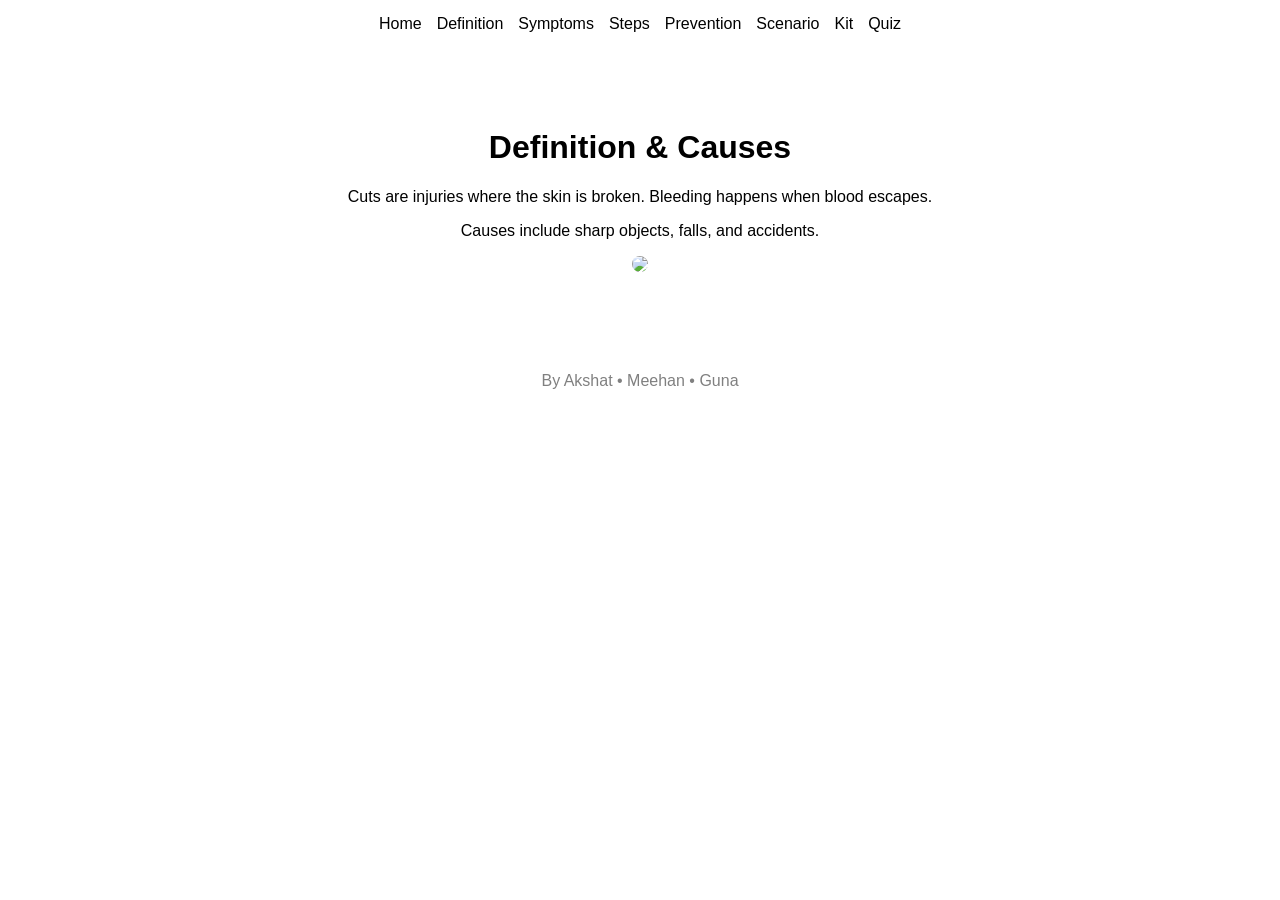
==== definition.html @ 6278dd62 "Add files via upload" ====
<!DOCTYPE html>
<html>
<head>
<title>Definition & Causes</title>
<link rel="stylesheet" href="style.css">
</head>

<body>

<nav>
<a href="index.html">Home</a>
<a href="definition.html">Definition</a>
<a href="symptoms.html">Symptoms</a>
<a href="steps.html">Steps</a>
<a href="prevention.html">Prevention</a>
<a href="scenario.html">Scenario</a>
<a href="kit.html">Kit</a>
<a href="quiz.html">Quiz</a>
</nav>

<div class="section">
<h1>Definition & Causes</h1>
<p>Cuts are injuries where the skin is broken. Bleeding happens when blood escapes.</p>
<p>Causes include sharp objects, falls, and accidents.</p>
<img src="https://images.unsplash.com/photo-1603398938378-e54eab446dde">
</div>

<footer>
<p>By Akshat • Meehan • Guna</p>
</footer>

</body>
</html>
---- style.css ----
body {
    margin: 0;
    font-family: -apple-system, Arial;
    background: white;
    color: black;
}

/* DARK MODE */
.dark {
    background: #111;
    color: white;
}

/* NAV */
nav {
    display: flex;
    justify-content: center;
    gap: 15px;
    padding: 15px;
    flex-wrap: wrap;
}

nav a {
    text-decoration: none;
    color: inherit;
}

/* BUTTON */
button {
    padding: 10px 18px;
    border-radius: 20px;
    border: none;
    background: black;
    color: white;
    cursor: pointer;
}

/* SECTION */
.section {
    padding: 60px 20px;
    text-align: center;
}

/* IMAGE */
img {
    width: 80%;
    max-width: 400px;
    border-radius: 15px;
}

/* FOOTER */
footer {
    text-align: center;
    padding: 20px;
    color: gray;
}
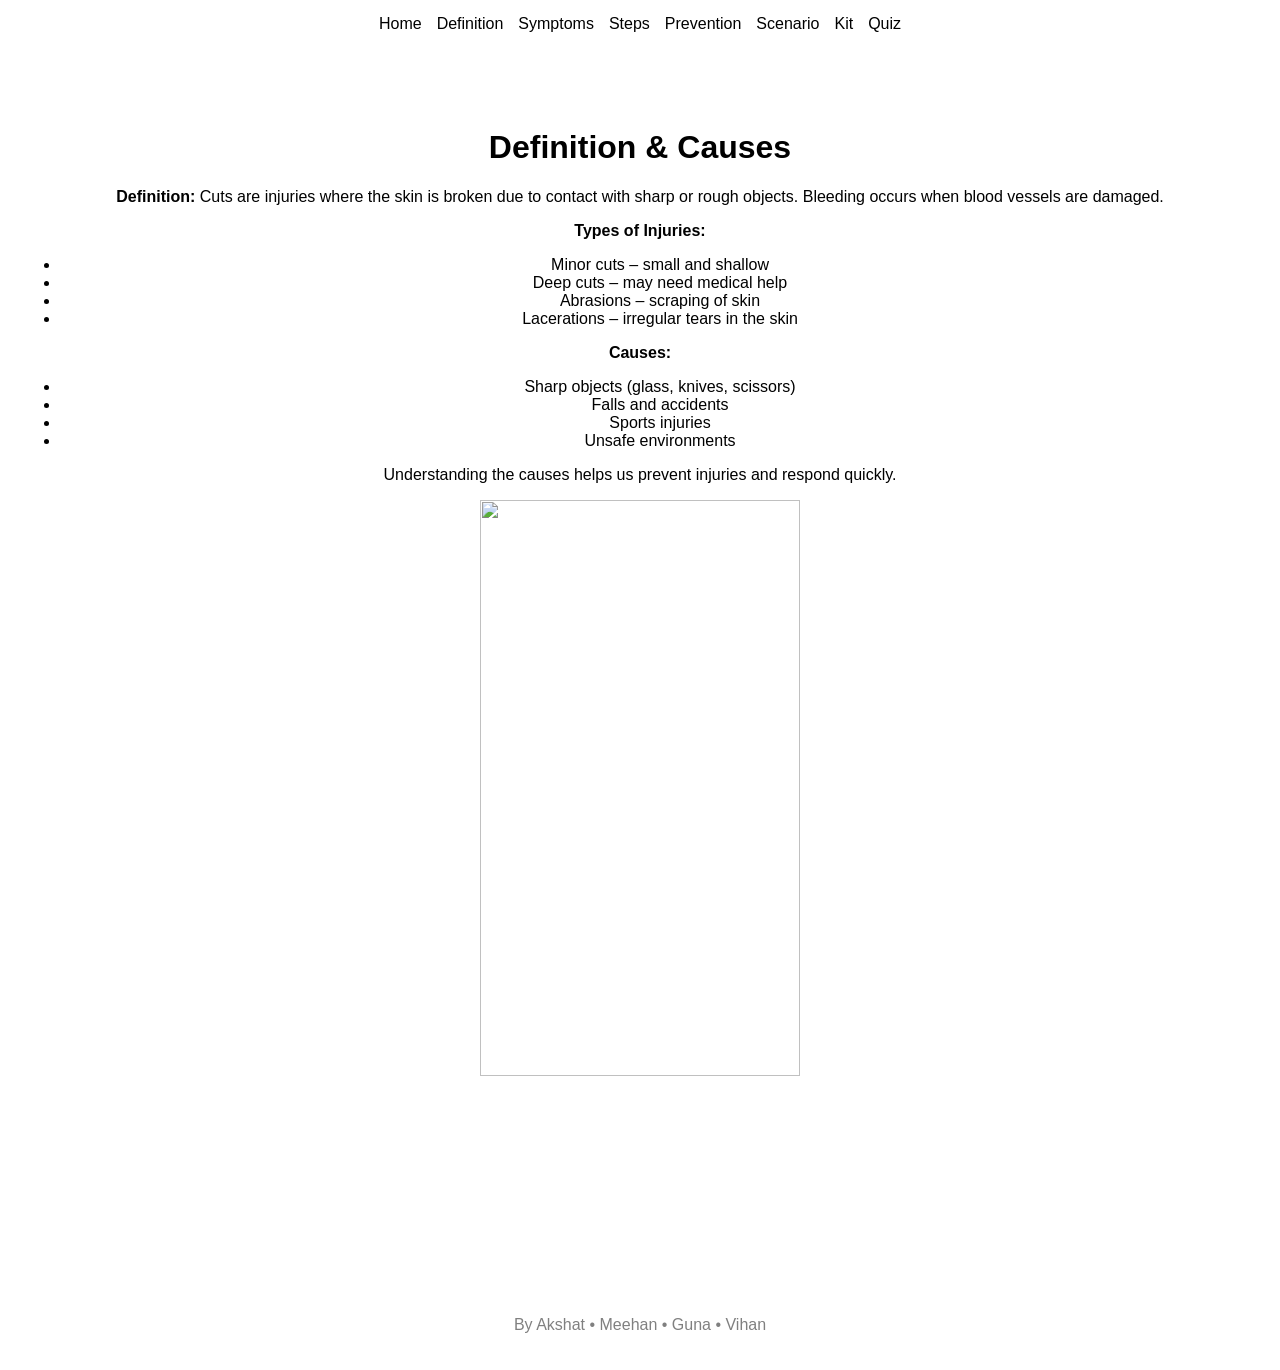
==== commit be1c295f: "Add files via upload" ====
--- a/definition.html
+++ b/definition.html
@@ -1,4 +1,3 @@
-<!DOCTYPE html>
 <html>
 <head>
 <title>Definition & Causes</title>
@@ -20,34 +19,34 @@
 
 <div class="section">
 <h1>Definition & Causes</h1>
-<p>Cuts are injuries where the skin is broken. Bleeding happens when blood escapes.</p>
-<p>Causes include sharp objects, falls, and accidents.</p>
+
+<p><b>Definition:</b> Cuts are injuries where the skin is broken due to contact with sharp or rough objects. Bleeding occurs when blood vessels are damaged.</p>
+
+<p><b>Types of Injuries:</b></p>
+<ul>
+<li>Minor cuts – small and shallow</li>
+<li>Deep cuts – may need medical help</li>
+<li>Abrasions – scraping of skin</li>
+<li>Lacerations – irregular tears in the skin</li>
+</ul>
+
+<p><b>Causes:</b></p>
+<ul>
+<li>Sharp objects (glass, knives, scissors)</li>
+<li>Falls and accidents</li>
+<li>Sports injuries</li>
+<li>Unsafe environments</li>
+</ul>
+
+<p>Understanding the causes helps us prevent injuries and respond quickly.</p>
+
 <img src="https://images.unsplash.com/photo-1603398938378-e54eab446dde">
 </div>
 
 <footer>
-<p>By Akshat • Meehan • Guna</p>
+<p>By Akshat • Meehan • Guna • Vihan</p>
 </footer>
 
 </body>
 </html>
 
-
-
-
-
-
-
-
-
-
-
-
-
-
-
-
-
-
-
-
